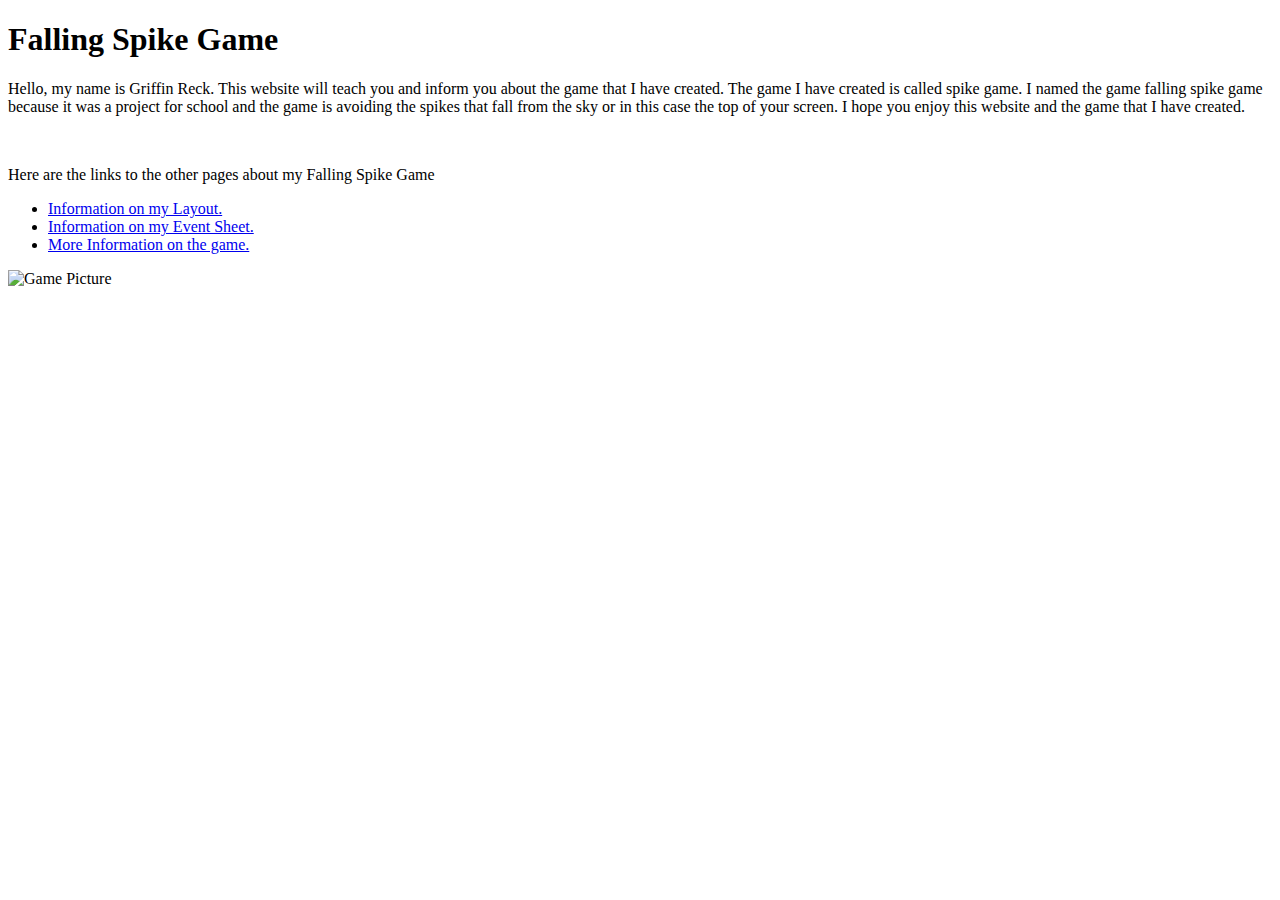
==== FallingSpikeGameWebsite/index.html @ cea5fde6 "Add files via upload" ====
<!DOCTYPE html>
<html>
<title> Falling Spike Game </title>
<body>

<h1> Falling Spike Game </h1>
<p>Hello, my name is Griffin Reck. This website will teach you and inform you about the game that I have created. The game I have created is called spike game. I named the game falling spike game because it was a project for school and the game is avoiding the spikes that fall from the sky or in this case the top of your screen. I hope you enjoy this website and the game that I have created.</p> <br>
<p> Here are the links to the other pages about my Falling Spike Game</p>
<ul>
  <li> <a href="layout.html"> Information on my Layout.</a> </li>
  <li> <a href="eventsheet.html"> Information on my Event Sheet.</a></li>
  <li> <a href="game.html"> More Information on the game.</a></li>
</ul>
 <img src="../media/gamepicture.png" alt=" Game Picture " width="400" height="700" >
</body>
</html>
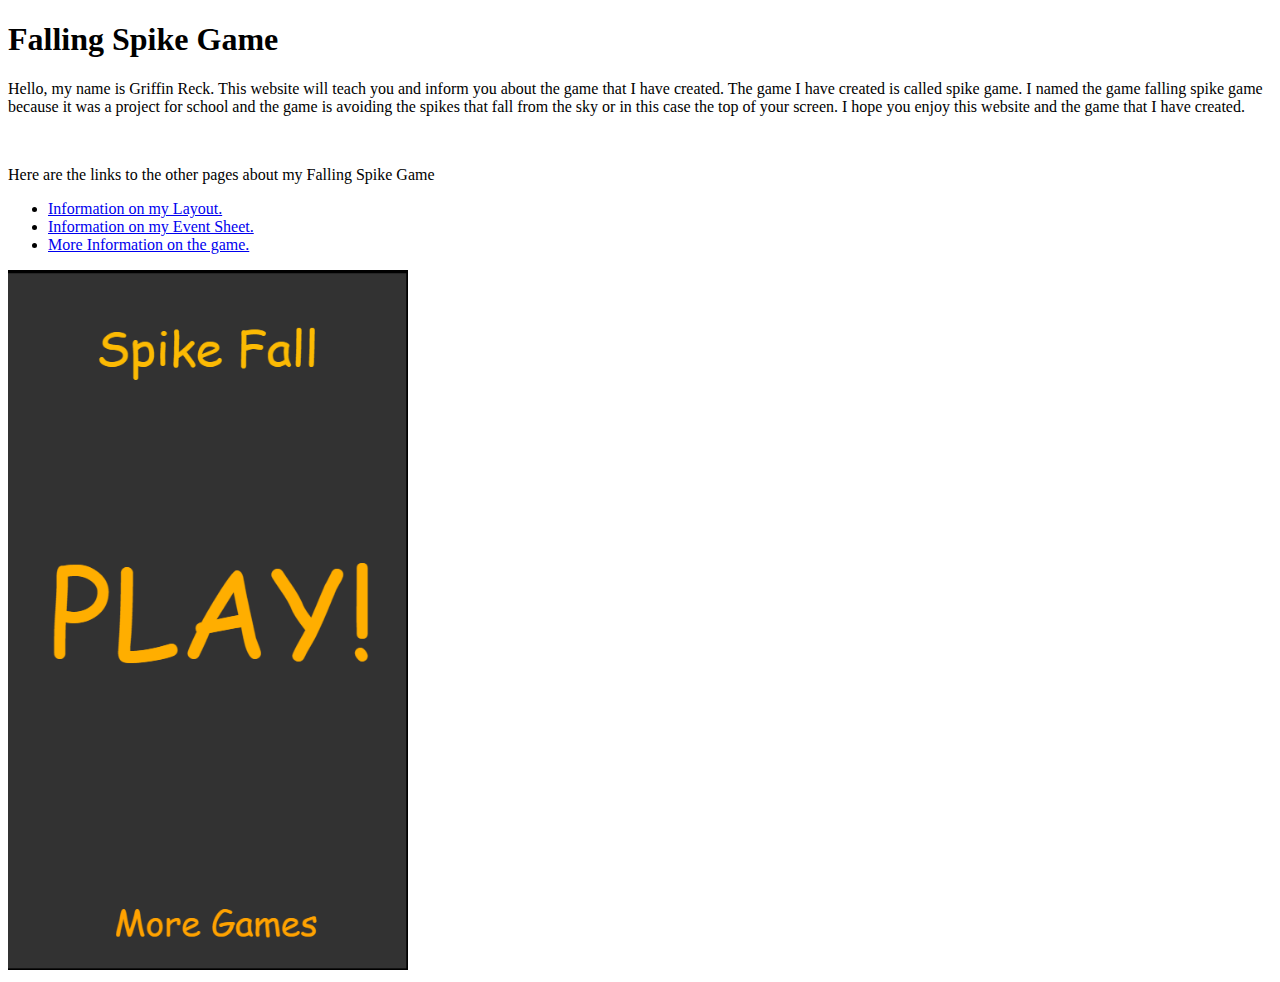
==== commit afeed032: "Add files via upload" ====
--- a/FallingSpikeGameWebsite/index.html
+++ b/FallingSpikeGameWebsite/index.html
@@ -1,6 +1,10 @@
 <!DOCTYPE html>
 <html>
+<head>
 <title> Falling Spike Game </title>
+ <link rel="stylesheet" href="../css/stylesheet1.css">    
+    
+</head>
 <body>
 
 <h1> Falling Spike Game </h1>
@@ -11,6 +15,6 @@
   <li> <a href="eventsheet.html"> Information on my Event Sheet.</a></li>
   <li> <a href="game.html"> More Information on the game.</a></li>
 </ul>
- <img src="../media/gamepicture.png" alt=" Game Picture " width="400" height="700" >
+ <img src="../FallingSpikeGameWebsite/media/gamepicture.png" alt=" Game Picture " width="400" height="700" >
 </body>
 </html>